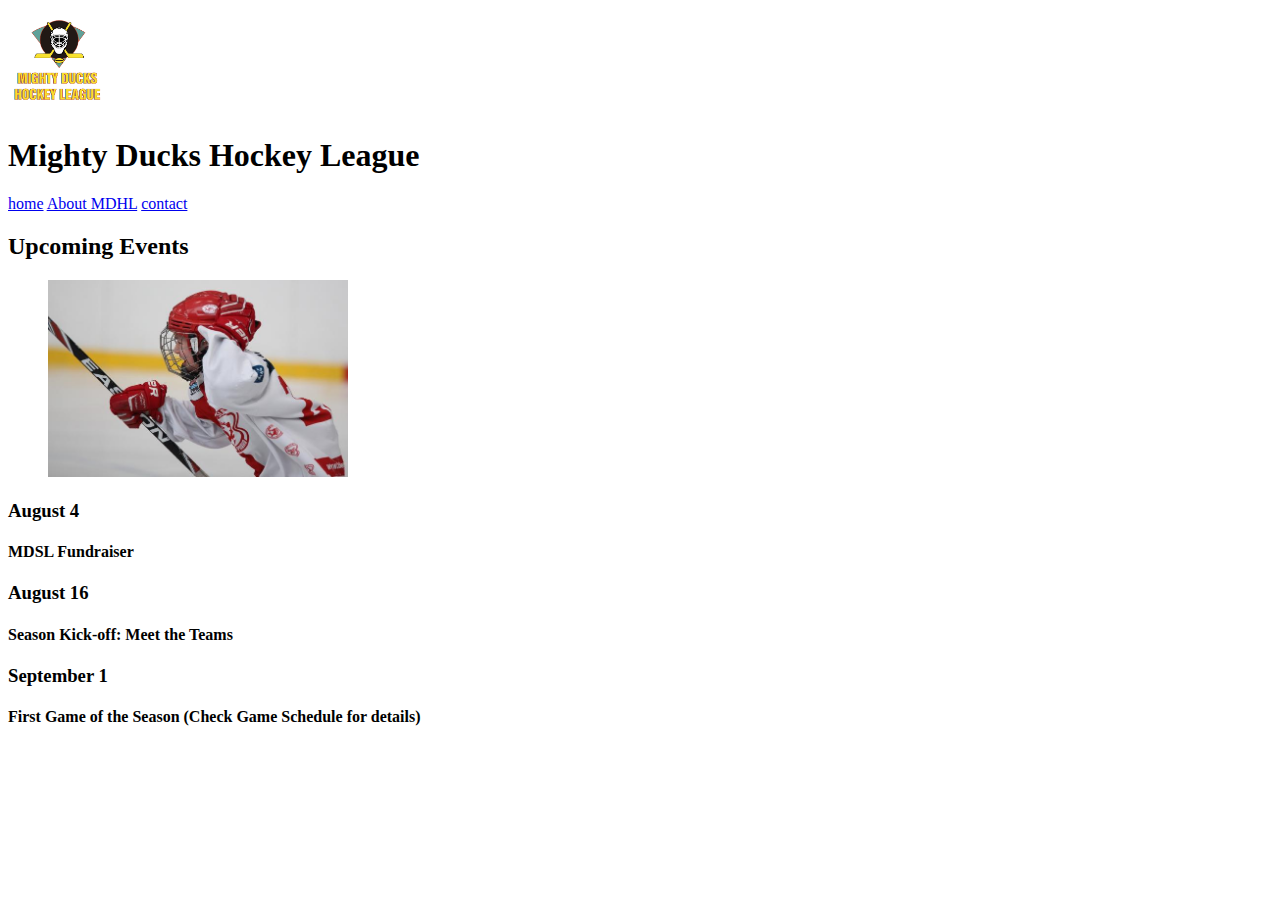
==== index.html @ 8af1686c "test1" ====
<!DOCTYPE html>
<html lang="en">
<head>
    <meta charset="UTF-8">
    <meta http-equiv="X-UA-Compatible" content="IE=edge">
    <meta name="viewport" content="width=, initial-scale=1.0">
    <title>Document</title>
    <link rel="icon" href="img/Logo_Mighty_ducks-01.ico">
</head>
<body>
    <header>
        <img src="img/Logo_Mighty_ducks-01.png" width="100" alt="logo">
        <h1>Mighty Ducks Hockey League</h1>
    </header>
    <nav>
        <a href="#">home</a>
        <a href="AboutMDHL.html" target="_blank">About MDHL</a>
        <a href="contact.html" target="_blank">contact</a>
    </nav>

    <section>
        <h2>Upcoming Events</h2>
        <figure>
        <img src="img/hockey_1.jpg" width="300" alt="imagen1">
        </figure>
    </section>

    <article>
        <h3>August 4</h3>
        <h4>MDSL Fundraiser</h4>
    
        <h3>August 16</h3>
        <h4>Season Kick-off: Meet the Teams</h4>

        <h3>September 1</h3>
        <h4>First Game of the Season (Check Game Schedule for details)</h4>
    </article>

    
</body>
</html>
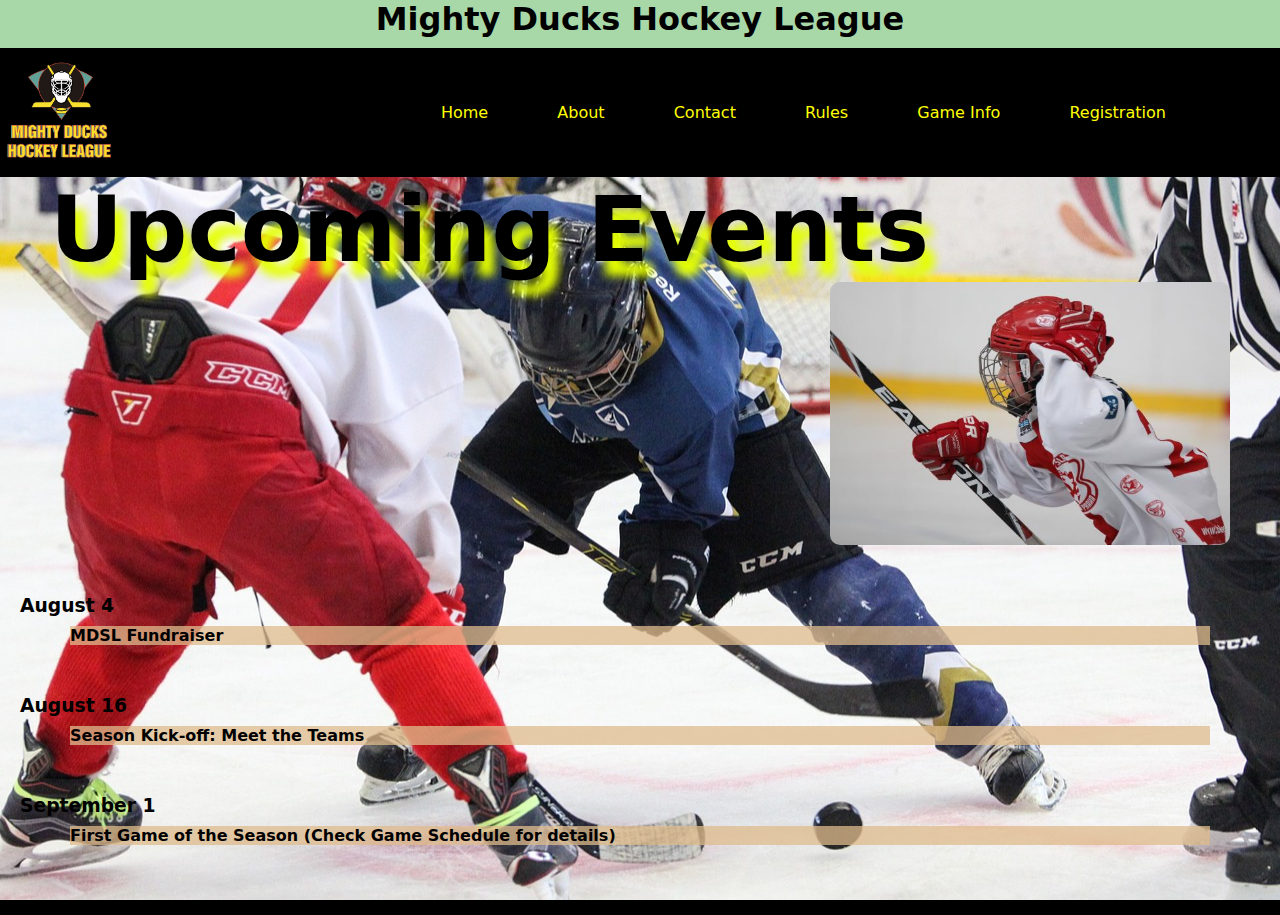
==== commit 155bf3b3: "test1" ====
--- a/index.html
+++ b/index.html
@@ -4,38 +4,67 @@
     <meta charset="UTF-8">
     <meta http-equiv="X-UA-Compatible" content="IE=edge">
     <meta name="viewport" content="width=, initial-scale=1.0">
-    <title>Document</title>
-    <link rel="icon" href="img/Logo_Mighty_ducks-01.ico">
+    <title>Home</title>
+    <link rel="icon" href="./img/Logo_Mighty_ducks-01.png" type="image/x-icon">
+    <link rel="stylesheet" href="./style.css">
 </head>
 <body>
+    <h1>Mighty Ducks Hockey League</h1>
     <header>
-        <img src="img/Logo_Mighty_ducks-01.png" width="100" alt="logo">
-        <h1>Mighty Ducks Hockey League</h1>
+        <div class="logo"><img src="./img/Logo_Mighty_ducks-01.png" width="120" alt="logo"></div>
+
+        
+        <nav>
+            <a href="#">Home</a>
+            <a href="about.html">About</a>
+            <a href="contact.html">Contact</a>
+            <a href="rules.html">Rules</a>
+            <a href="game_info.html">Game Info</a>
+            <a href="registration.html">Registration</a>
+        </nav>
+        
+        <!-- <img src="./img/design2_image1.jpg" width= "900" height = "400" alt= "banner"> -->
     </header>
-    <nav>
-        <a href="#">home</a>
-        <a href="AboutMDHL.html" target="_blank">About MDHL</a>
-        <a href="contact.html" target="_blank">contact</a>
-    </nav>
 
-    <section>
-        <h2>Upcoming Events</h2>
-        <figure>
-        <img src="img/hockey_1.jpg" width="300" alt="imagen1">
-        </figure>
+    
+    
+
+    <main>
+
+     <section>
+
+        <div>
+            <h2>Upcoming Events</h2>
+            <div class="imagen_1">
+            <img class="hockey1" src="./img/hockey_1.jpg" alt="hockey1" width="400"></div>
+        </div>
+
+        
+        
+      <article>  
+     <div class="fechas">
+        <h3>August 4</h3>
+        <div class="space"><h4>MDSL Fundraiser</h4></div> 
+    </div>
+
+    
+       <div class="fechas">
+            <h3>August 16</h3>
+            <div class="space"><h4>Season Kick-off: Meet the Teams</h4></div>
+         </div>
+
+        
+
+        <div class="fechas">
+            <h3>September 1</h3>
+            <div class="space"><h4>First Game of the Season (Check Game Schedule for details)</h4></div> 
+         </div>
+
+        </article>
+
     </section>
 
-    <article>
-        <h3>August 4</h3>
-        <h4>MDSL Fundraiser</h4>
-    
-        <h3>August 16</h3>
-        <h4>Season Kick-off: Meet the Teams</h4>
-
-        <h3>September 1</h3>
-        <h4>First Game of the Season (Check Game Schedule for details)</h4>
-    </article>
-
-    
+        
+</main>
 </body>
 </html>--- a/style.css
+++ b/style.css
@@ -0,0 +1,383 @@
+*{
+    padding: 0;
+    margin: 0;
+    box-sizing: border-box;
+}
+
+body{
+    font-family: system-ui, -apple-system, BlinkMacSystemFont, 'Segoe UI', Roboto, Oxygen, Ubuntu, Cantarell, 'Open Sans', 'Helvetica Neue', sans-serif;
+    background-color: black;
+}
+
+h1{
+    text-align: center;
+    background-color: #a8d8a8;
+    padding-bottom: 10px;
+}
+
+header{
+    display: flex;
+}
+
+
+nav{
+    display: flex;
+    justify-content: space-evenly;
+    margin: 50px;
+    flex-grow: 2;
+    
+
+    
+    /* background-position: center;
+    height: 30px;
+    padding-bottom: 280px; */
+
+}
+
+nav a{
+    display: block;
+    color: yellow;
+    background-attachment: fixed;
+    text-decoration: none;
+    margin: 5px;
+    text-align: center;
+    
+}
+
+main{
+    background-image: url("./img/design1_image1.jpg");
+    background-position: center;
+    background-color: hsla(34, 95%, 86%, 0.749);
+    background-attachment: fixed;
+    box-shadow: 5px 8px 10px black;
+    
+    
+    /* display: flex;
+    flex-direction: column; */
+} 
+
+.imagen_1{
+    display: flex;
+    flex-direction: row-reverse;
+    
+        
+
+}
+
+.hockey1 {
+    border-radius: 10px;
+    border: 1px;
+    margin-left: 50px;
+    margin-right: 50px;
+    
+    
+    
+    /* position: relative;
+    left: 50px;
+    bottom: 100px;
+    border-radius: 10px; */
+    
+    
+}
+
+
+    
+
+
+.logo {
+    justify-content: space-evenly;
+    flex-grow: 1;
+}
+
+
+
+h2{
+    font-size: 90px;
+/* position: absolute;
+    left: 20px;
+    top: 500px; */
+    text-shadow: 10px 15px 10px rgb(229, 255, 0);
+    margin-left: 50px;
+}
+
+.space{
+    margin: 10px 70px 20px;
+    background-color: #dfbb8cbf;
+    
+    
+    
+
+}
+
+h3{
+    margin-left: 20px;
+    margin-top: 50px;
+    
+}
+
+p{
+    font-size: 20px;
+}
+
+
+
+.contact{
+    
+    color:black;
+}
+
+footer{
+    
+    color:black;
+
+}
+
+article{
+    padding-bottom: 50px;
+}
+
+.foot{
+    display: flex;
+    
+    justify-content: space-around;
+}
+
+.ihf{
+    background-color: rgb(255, 255, 161);
+    text-align: center;
+}
+
+.parrafo{
+    display: flex;
+}
+
+.principal{
+    background-image: linear-gradient(rgba(5,7,12,0.75), rgba(5,7,12,0.75)),
+    url("./img/design1_image1.jpg");
+    color: yellow;
+    
+    
+}
+
+.fall{
+    color: yellow;
+    font-size: 20px;
+    font-style: italic;
+    margin-left: 50px;
+}
+
+.all{
+    font-style: italic;
+    text-decoration: underline;
+    margin-left: 50px;
+}
+
+.centrar{
+    display: flex;
+    justify-content: flex-start;
+    padding-left: 20px;
+}
+
+table{
+    border: 1px solid white;
+    
+
+}
+
+th{
+    border: 1px solid white;
+    padding: 15px 50px;
+}
+
+tr{
+    border: 1px solid white;
+    text-align: center;
+    padding: 3px 50px;
+}
+
+td{
+    border: 1px solid white; 
+    padding: 15px 50px;
+}
+
+.tabcen{
+    display: flex;
+    justify-content: center;
+    padding: 50px;
+}
+
+.info{
+    margin: 0px 50px 0px
+    
+    
+}
+
+.f2{
+    background-color: #242121;
+    color:yellow ;
+    padding: 30px 0px 30px;
+    
+}
+
+.phone{
+    display: flex;
+}
+.mail{
+    color: yellow;
+}
+
+.registration{
+    padding: 0;
+    margin: 0;
+    box-sizing: border-box;
+}
+
+.container{
+     display: flex;
+    
+    
+}
+
+.box1{
+    display:block;
+    margin-right: 30px;
+}
+
+.box2{
+   
+    display:block;
+    
+}
+
+.item1, .item2{
+    margin-bottom: 10px;
+}
+
+input[type='radio'] {
+    box-sizing: border-box;
+    appearance: none;
+    background: white;
+    outline: 1px solid #333;
+    border: 2px solid white;
+    width: 14px;
+    height: 14px;
+  }
+  
+  input[type='radio']:checked {
+    background: #333;
+  } 
+
+
+  input[type='checkbox'] {
+    box-sizing: border-box;
+    appearance: none;
+    background: white;
+    outline: 1px solid #333;
+    border: 2px solid white;
+    width: 14px;
+    height: 14px;
+
+  }
+  
+  input[type='checkbox']:checked {
+    background: #333;
+
+  } 
+label  {
+
+    margin-right: 15px;
+    width: 30px;
+    padding-top: 20px;
+    
+}   
+
+
+
+  fieldset{
+    margin: 20px 180px;
+    padding: 10px;
+    margin-left: 185px;
+    
+  }
+
+  input[type='text']{
+    padding: 5px;
+  }
+
+  .texto{
+    margin: 30px 180px;
+    padding: 10px;
+  }
+
+  
+.dire{
+    display: flex;
+    justify-content: center;
+    flex-wrap: wrap;
+}
+.mapa{
+    margin: 25px 50px;
+}
+
+.regis{
+    -webkit-text-stroke: 1px black;
+    text-align: center;
+    margin-right: 90px;
+}
+
+
+
+/*Media queries*/
+@media only screen and (min-width: 320px) and (max-width: 767px){
+
+    body{
+        display: flex;
+        flex-direction: column;
+        width: 320px
+    }
+
+    h2{
+        font-size: 50px;
+    }
+
+    h1{
+        font-size: 20px;
+    }
+
+    nav{
+        display: block;
+        margin: 3px;
+    }
+
+   tr{
+    padding: 2px;
+   }
+   td{
+     padding: 2px 1px;
+   }
+
+   fieldset{
+    margin: 5px 5px;
+   }
+
+   .texto{
+    margin: 5px 5px;
+   }
+
+
+}
+
+
+@media only screen and (min-width: 768px) and (max-width: 1023px){
+
+    fieldset {
+        margin: 10px 25px;
+    }
+
+    .texto{
+        margin: 10px 25px;
+    }
+}
+
+
+
